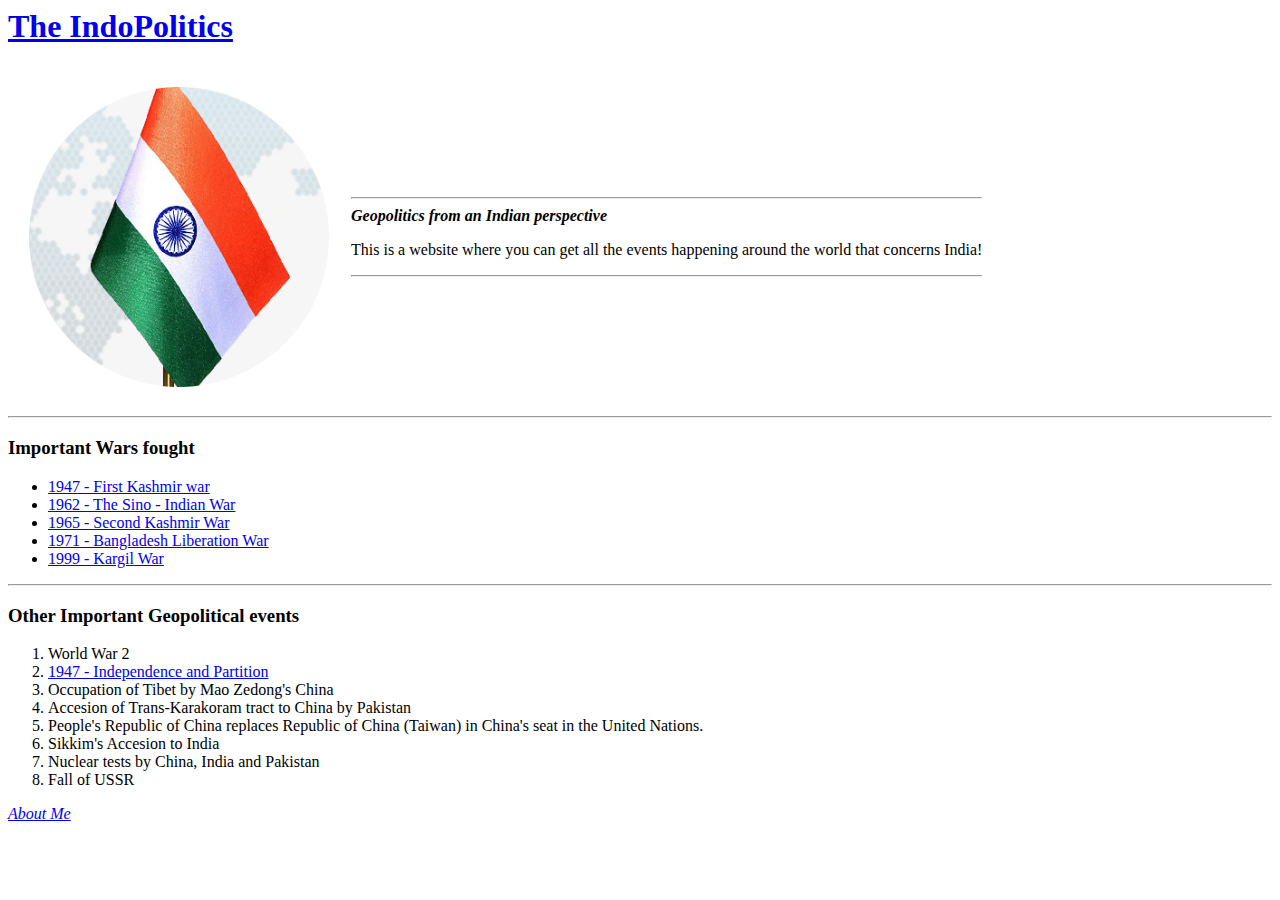
==== index.html @ ae8438db "initial website files" ====
<html>
  <head>
    <meta charst="utf-8" />
    <!-- charset defines the character system in which the web browser will render the page -->
    <title>The IndoPolitics-Geopolitics from an Indian Perspective</title>
  </head>
  <body>
    <h1><a href="https://www.google.com/">The IndoPolitics</a></h1>
    <table cellspacing = "20">
      <tr>
        <td>
          <img src="1.png" length="300" height="300" alt="logo" />
        </td>
        <td>
          <p><hr>
            <em><strong>Geopolitics from an Indian perspective</strong></em>
          </p>
          <!--<em></em> -> Tells to emphasize, can be used instead of <i> tag ; similarly with <strong> and <b> tags-->
          <p>
            This is a website where you can get all the events happening around
            the world that concerns India!
          <hr></p>
        </td>
      </tr>
    </table>

    <hr />
    <h3>Important Wars fought</h3>
    <ul>
      <li>
        <a
          href="https://en.wikipedia.org/wiki/Indo-Pakistani_War_of_1947%E2%80%931948"
          >1947 - First Kashmir war</a
        >
      </li>
      <li>
        <a href="https://en.wikipedia.org/wiki/Sino-Indian_War"
          >1962 - The Sino - Indian War</a
        >
      </li>
      <li>
        <a href="https://en.wikipedia.org/wiki/Indo-Pakistani_War_of_1965"
          >1965 - Second Kashmir War</a
        >
      </li>
      <li>
        <a href="https://en.wikipedia.org/wiki/Indo-Pakistani_War_of_1971"
          >1971 - Bangladesh Liberation War</a
        >
      </li>
      <li>
        <a href="https://en.wikipedia.org/wiki/Kargil_War">1999 - Kargil War</a>
      </li>
    </ul>
    <hr />
    <h3>Other Important Geopolitical events</h3>
    <ol>
      <li>World War 2</li>
      <li>
        <a href="https://en.wikipedia.org/wiki/Indian_Independence_Act_1947"
          >1947 - Independence and Partition</a
        >
      </li>
      <li>Occupation of Tibet by Mao Zedong's China</li>
      <li>Accesion of Trans-Karakoram tract to China by Pakistan</li>
      <li>
        People's Republic of China replaces Republic of China (Taiwan) in
        China's seat in the United Nations.
      </li>
      <li>Sikkim's Accesion to India</li>
      <li>Nuclear tests by China, India and Pakistan</li>
      <li>Fall of USSR</li>
    </ol>
    <em><a href="about.html">About Me</a></em>
  </body>
</html>
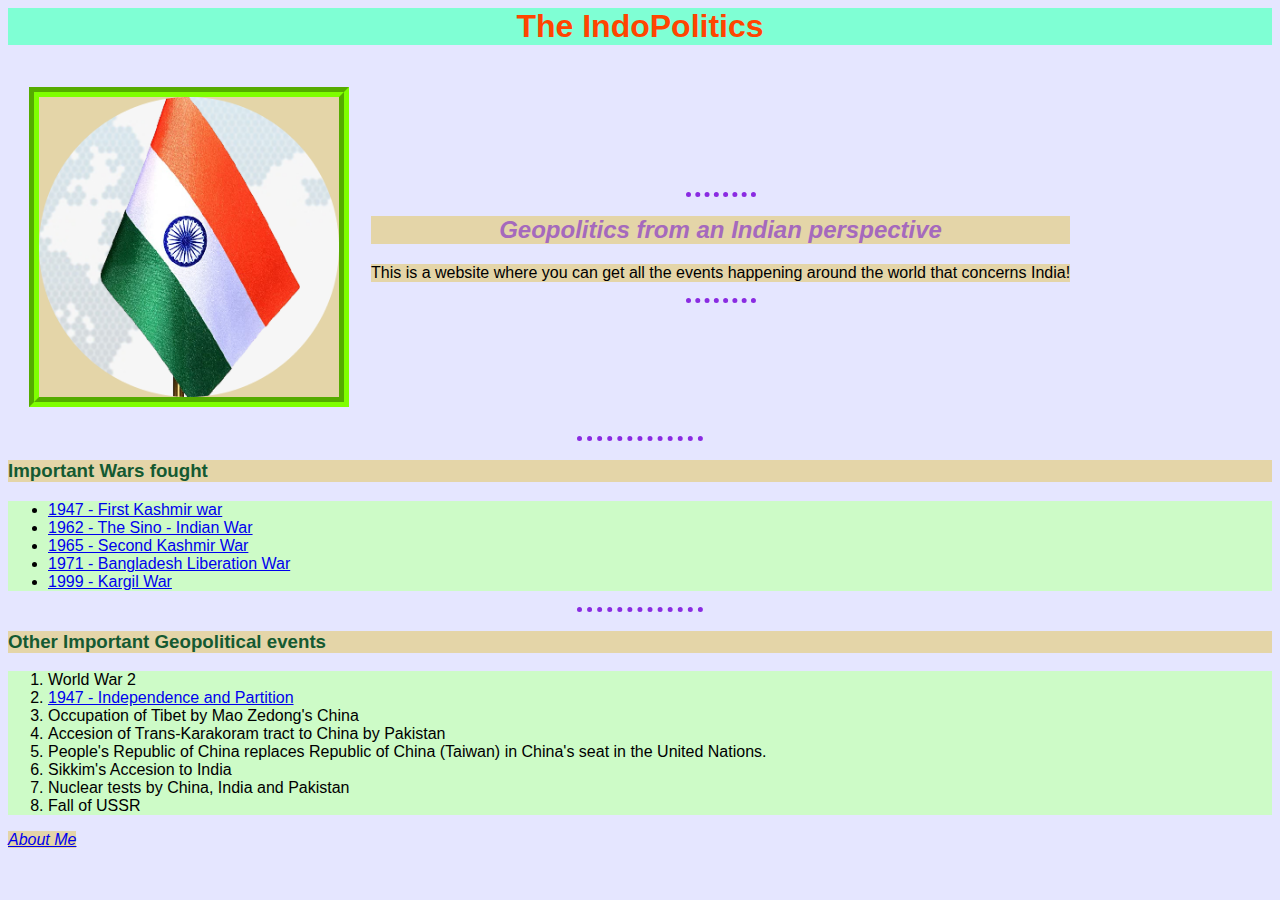
==== commit b81f48bd: "Add files via upload" ====
--- a/index.html
+++ b/index.html
@@ -2,21 +2,25 @@
   <head>
     <meta charst="utf-8" />
     <!-- charset defines the character system in which the web browser will render the page -->
-    <title>The IndoPolitics-Geopolitics from an Indian Perspective</title>
+    <title style="background-color: #cdfbc7;">The IndoPolitics-Geopolitics from an Indian Perspective</title>
+
+    <link rel="stylesheet" href="CSS/styles.css">
+
   </head>
-  <body>
-    <h1><a href="https://www.google.com/">The IndoPolitics</a></h1>
+  <body style="background-color: #e5e6ff;">
+    <h1 align = "center">The IndoPolitics</h1>
     <table cellspacing = "20">
       <tr>
         <td>
           <img src="1.png" length="300" height="300" alt="logo" />
         </td>
         <td>
-          <p><hr>
+          <hr>
+          <h2 align ="center" style="background-color: #e4d5a8;">
             <em><strong>Geopolitics from an Indian perspective</strong></em>
-          </p>
+          </h2>
           <!--<em></em> -> Tells to emphasize, can be used instead of <i> tag ; similarly with <strong> and <b> tags-->
-          <p>
+          <p style="background-color: #e4d5a8;">
             This is a website where you can get all the events happening around
             the world that concerns India!
           <hr></p>
@@ -24,9 +28,10 @@
       </tr>
     </table>
 
-    <hr />
-    <h3>Important Wars fought</h3>
-    <ul>
+    <hr/>
+
+    <h3 style="background-color: #e4d5a8;">Important Wars fought</h3>
+    <ul style="background-color: #cdfbc7;">
       <li>
         <a
           href="https://en.wikipedia.org/wiki/Indo-Pakistani_War_of_1947%E2%80%931948"
@@ -53,8 +58,9 @@
       </li>
     </ul>
     <hr />
-    <h3>Other Important Geopolitical events</h3>
-    <ol>
+    
+    <h3 style="background-color: #e4d5a8;">Other Important Geopolitical events</h3>
+    <ol style="background-color: #cdfbc7;">
       <li>World War 2</li>
       <li>
         <a href="https://en.wikipedia.org/wiki/Indian_Independence_Act_1947"
@@ -71,6 +77,6 @@
       <li>Nuclear tests by China, India and Pakistan</li>
       <li>Fall of USSR</li>
     </ol>
-    <em><a href="about.html">About Me</a></em>
+    <em><a href="about.html" style="background-color: #e4d5a8;">About Me</a></em>
   </body>
 </html>
--- a/CSS/styles.css
+++ b/CSS/styles.css
@@ -0,0 +1,41 @@
+      body {
+        background-color: #e5e6ff;
+        font-family: 'Gill Sans', 'Gill Sans MT', Calibri, 'Trebuchet MS', sans-serif;
+      }
+      hr {
+        height: 0px;   
+        border-style: dotted none none; 
+        width: 10%;
+        border-color: blueviolet;
+        border-width: 5px;  
+      }
+      h1 {
+        color: orangered;
+        text-align: center;
+        background-color: aquamarine;
+      }
+
+      h2 {
+        color: #A569BD;
+        text-align: center;
+      }
+
+      h3 {
+        color: #145A32;
+      }
+
+      p {
+        background-color: greenyellow;
+      }
+
+      img {
+        background-color: #e4d5a8;
+        border-style: groove;
+        border-color: chartreuse;
+        border-width: 10px;
+      }
+
+     
+
+      
+
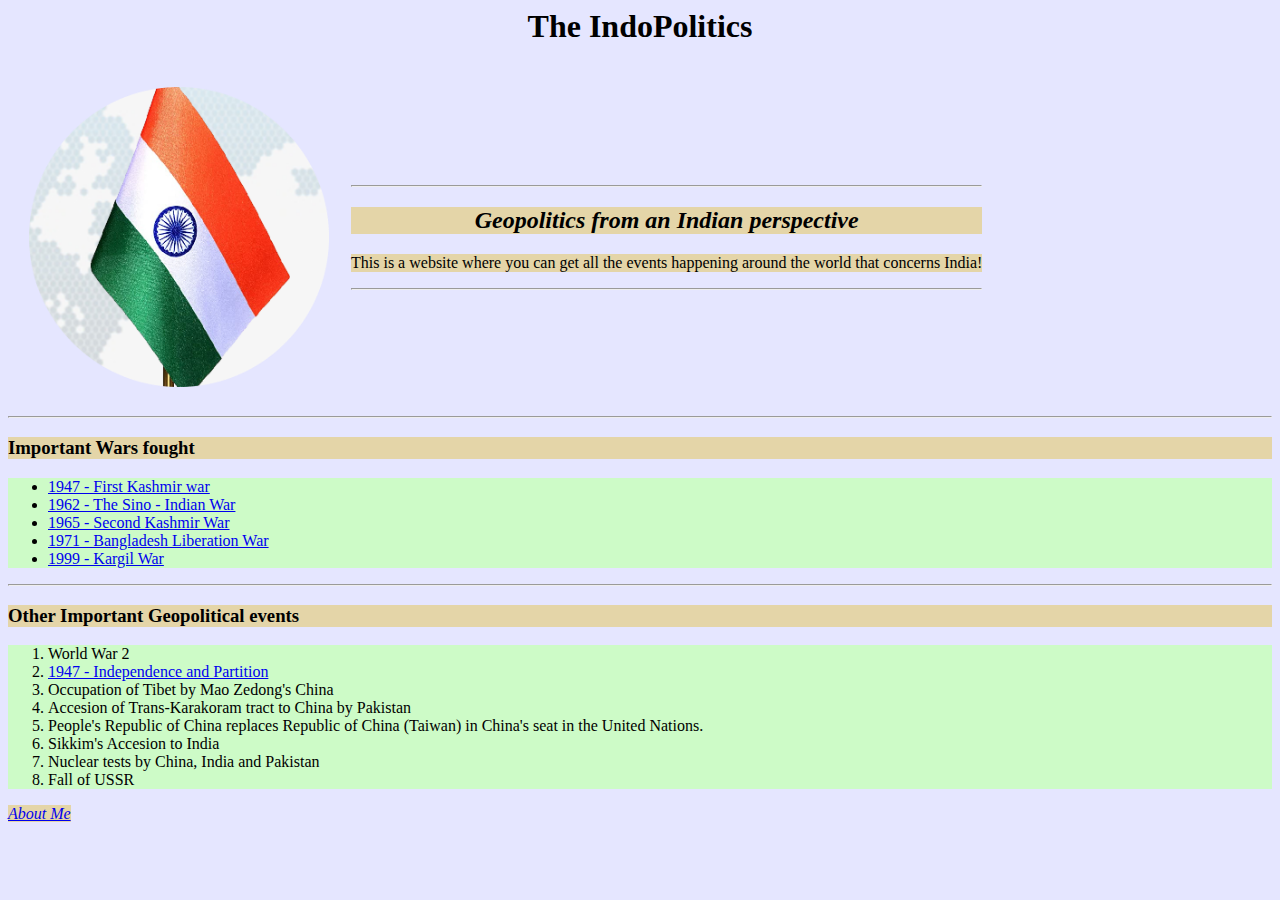
==== commit 5930ca1a: "link sahi kiya css ka" ====
--- a/index.html
+++ b/index.html
@@ -4,7 +4,7 @@
     <!-- charset defines the character system in which the web browser will render the page -->
     <title style="background-color: #cdfbc7;">The IndoPolitics-Geopolitics from an Indian Perspective</title>
 
-    <link rel="stylesheet" href="CSS/styles.css">
+    <link rel="stylesheet" type="text/css" href="https://github.com/piyushpandey2002/theindopolitics/tree/main/CSS">
 
   </head>
   <body style="background-color: #e5e6ff;">
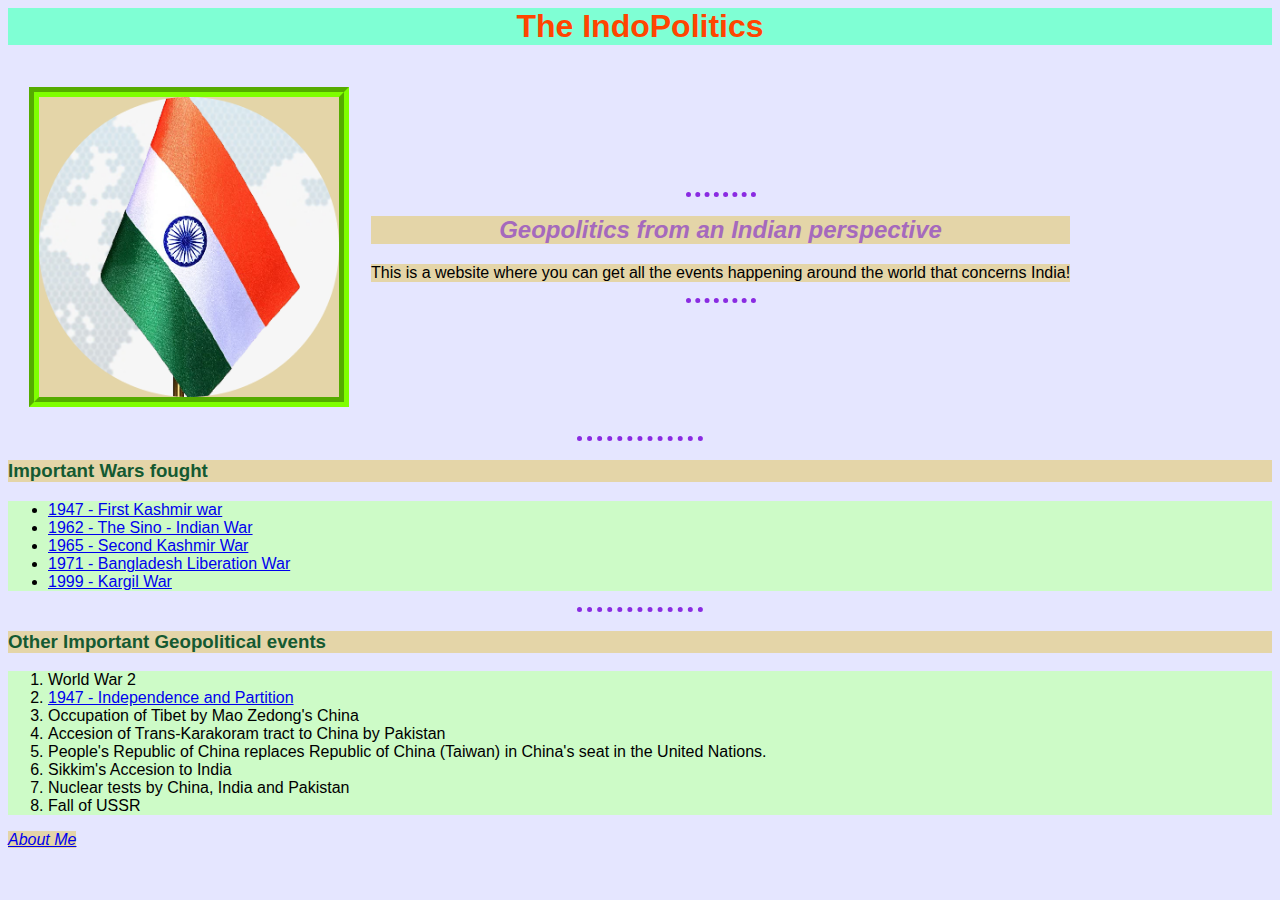
==== commit 444b5696: "css link" ====
--- a/index.html
+++ b/index.html
@@ -4,7 +4,7 @@
     <!-- charset defines the character system in which the web browser will render the page -->
     <title style="background-color: #cdfbc7;">The IndoPolitics-Geopolitics from an Indian Perspective</title>
 
-    <link rel="stylesheet" type="text/css" href="https://github.com/piyushpandey2002/theindopolitics/tree/main/CSS">
+    <link rel="stylesheet" type="text/css" href="CSS/styles.css">
 
   </head>
   <body style="background-color: #e5e6ff;">
--- a/CSS/styles.css
+++ b/CSS/styles.css
@@ -0,0 +1,41 @@
+      body {
+        background-color: #e5e6ff;
+        font-family: 'Gill Sans', 'Gill Sans MT', Calibri, 'Trebuchet MS', sans-serif;
+      }
+      hr {
+        height: 0px;   
+        border-style: dotted none none; 
+        width: 10%;
+        border-color: blueviolet;
+        border-width: 5px;  
+      }
+      h1 {
+        color: orangered;
+        text-align: center;
+        background-color: aquamarine;
+      }
+
+      h2 {
+        color: #A569BD;
+        text-align: center;
+      }
+
+      h3 {
+        color: #145A32;
+      }
+
+      p {
+        background-color: greenyellow;
+      }
+
+      img {
+        background-color: #e4d5a8;
+        border-style: groove;
+        border-color: chartreuse;
+        border-width: 10px;
+      }
+
+     
+
+      
+
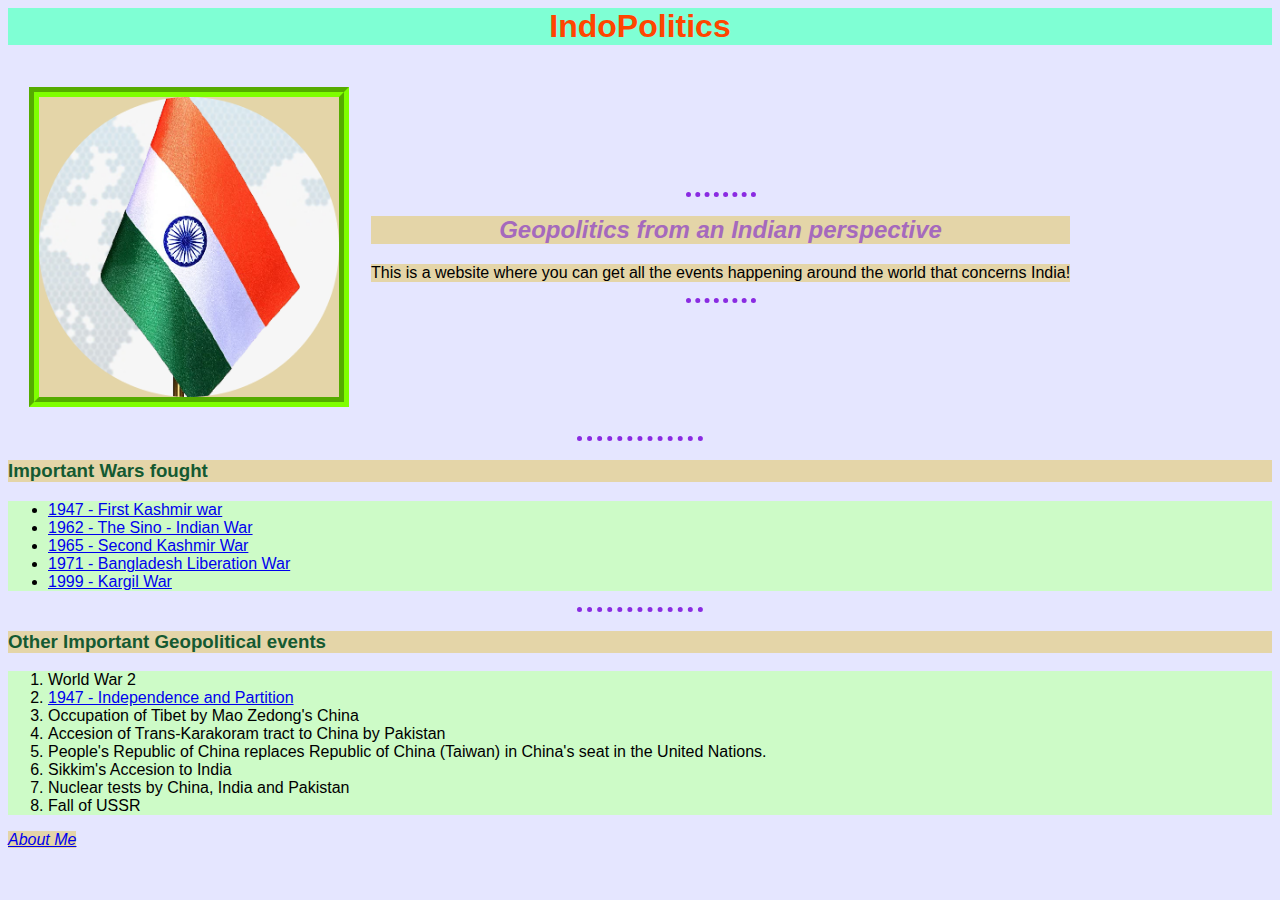
==== commit 34bf40eb: "test change - title" ====
--- a/index.html
+++ b/index.html
@@ -8,7 +8,7 @@
 
   </head>
   <body style="background-color: #e5e6ff;">
-    <h1 align = "center">The IndoPolitics</h1>
+    <h1 align = "center">IndoPolitics</h1>
     <table cellspacing = "20">
       <tr>
         <td>
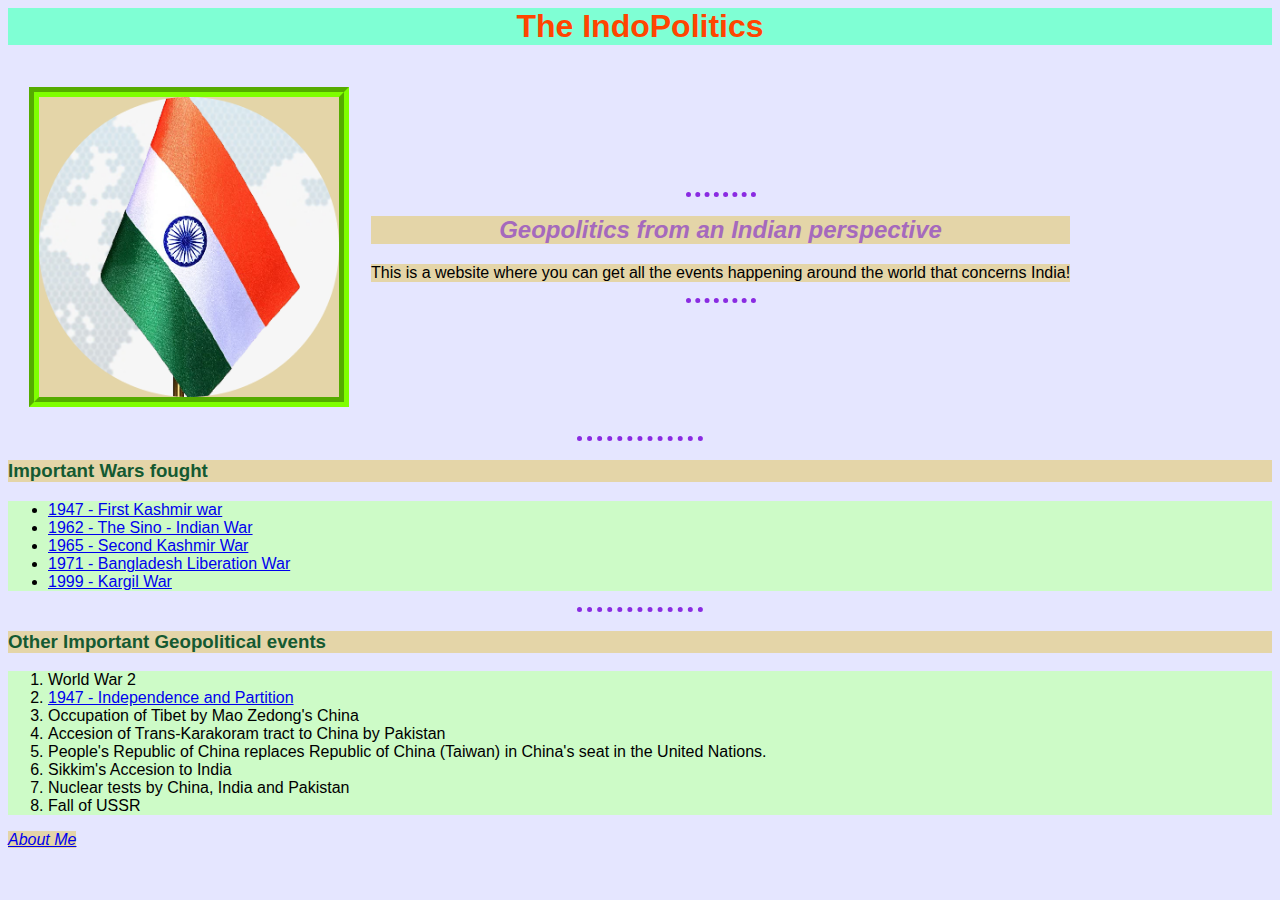
==== commit 6021a181: "Update index.html" ====
--- a/index.html
+++ b/index.html
@@ -8,7 +8,7 @@
 
   </head>
   <body style="background-color: #e5e6ff;">
-    <h1 align = "center">IndoPolitics</h1>
+    <h1 align = "center">The IndoPolitics</h1>
     <table cellspacing = "20">
       <tr>
         <td>
